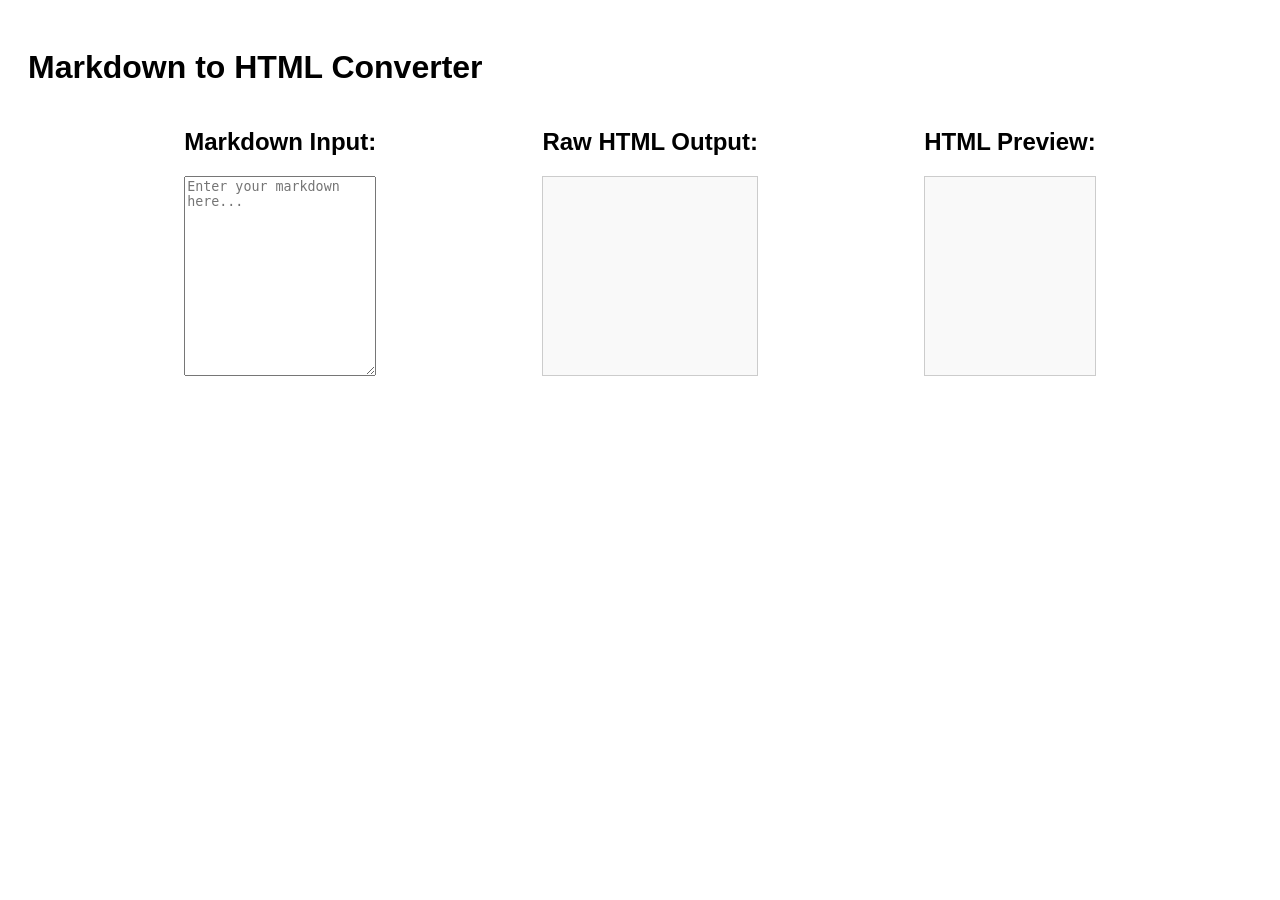
==== web/js/conversor-md-html/index.html @ 149cfb77 "conversor MD a HTML código inicial" ====
<!DOCTYPE html>
<html lang="en">
<script src="script.js"></script>
<head>
    <meta charset="UTF-8">
    <meta name="viewport" content="width=device-width, initial-scale=1.0">
    <title>Markdown to HTML Converter</title>
    <link rel="stylesheet" href="styles.css">
</head>

<body>
    <h1>Markdown to HTML Converter</h1>
    <div id="container">
        <div class="container">
            <h2>Markdown Input:</h2>
            <textarea id="markdown-input" placeholder="Enter your markdown here..."></textarea>
        </div>
        <div class="container">
            <h2>Raw HTML Output:</h2>
            <div id="html-output"></div>
        </div>
        <div class="container">
            <h2>HTML Preview:</h2>
            <div id="preview"></div>
        </div>
    </div>

</body>

</html>
---- web/js/conversor-md-html/styles.css ----
* {
     box-sizing: border-box;
}
 body {
     font-family: Arial, sans-serif;
     padding: 20px;
}
 #markdown-input {
     width: 100%;
     height: 100px;
}
 #html-output, #preview {
     height: 100px;
     display: inline-block;
     width: 100%;
     border: 1px solid #ccc;
     padding: 10px;
     margin: auto;
     white-space: pre-wrap;
     background-color: #f9f9f9;
}
 @media (min-width: 600px) {
     #markdown-input, #html-output, #preview {
         height: 200px;
         margin: 0;
    }
     #container {
         display: flex;
         justify-content: space-evenly;
         gap: 10px;
    }
}
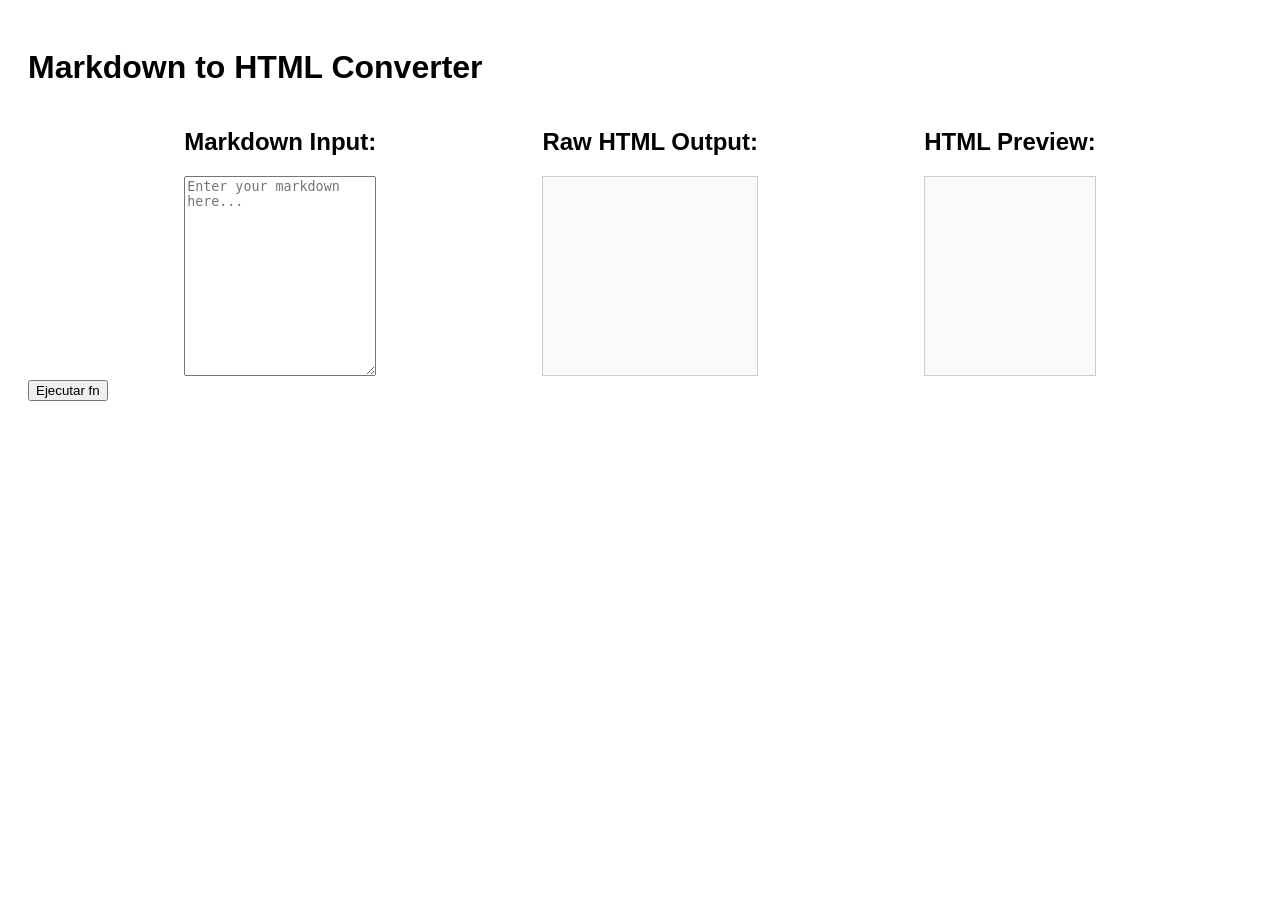
==== commit b6490a2e: "implementamos # a h1" ====
--- a/web/js/conversor-md-html/index.html
+++ b/web/js/conversor-md-html/index.html
@@ -1,6 +1,5 @@
 <!DOCTYPE html>
 <html lang="en">
-<script src="script.js"></script>
 <head>
     <meta charset="UTF-8">
     <meta name="viewport" content="width=device-width, initial-scale=1.0">
@@ -24,7 +23,8 @@
             <div id="preview"></div>
         </div>
     </div>
-
+    <button onClick="convertMarkdown()">Ejecutar fn</button>
+    <script src="script.js"></script>
 </body>
 
 </html>
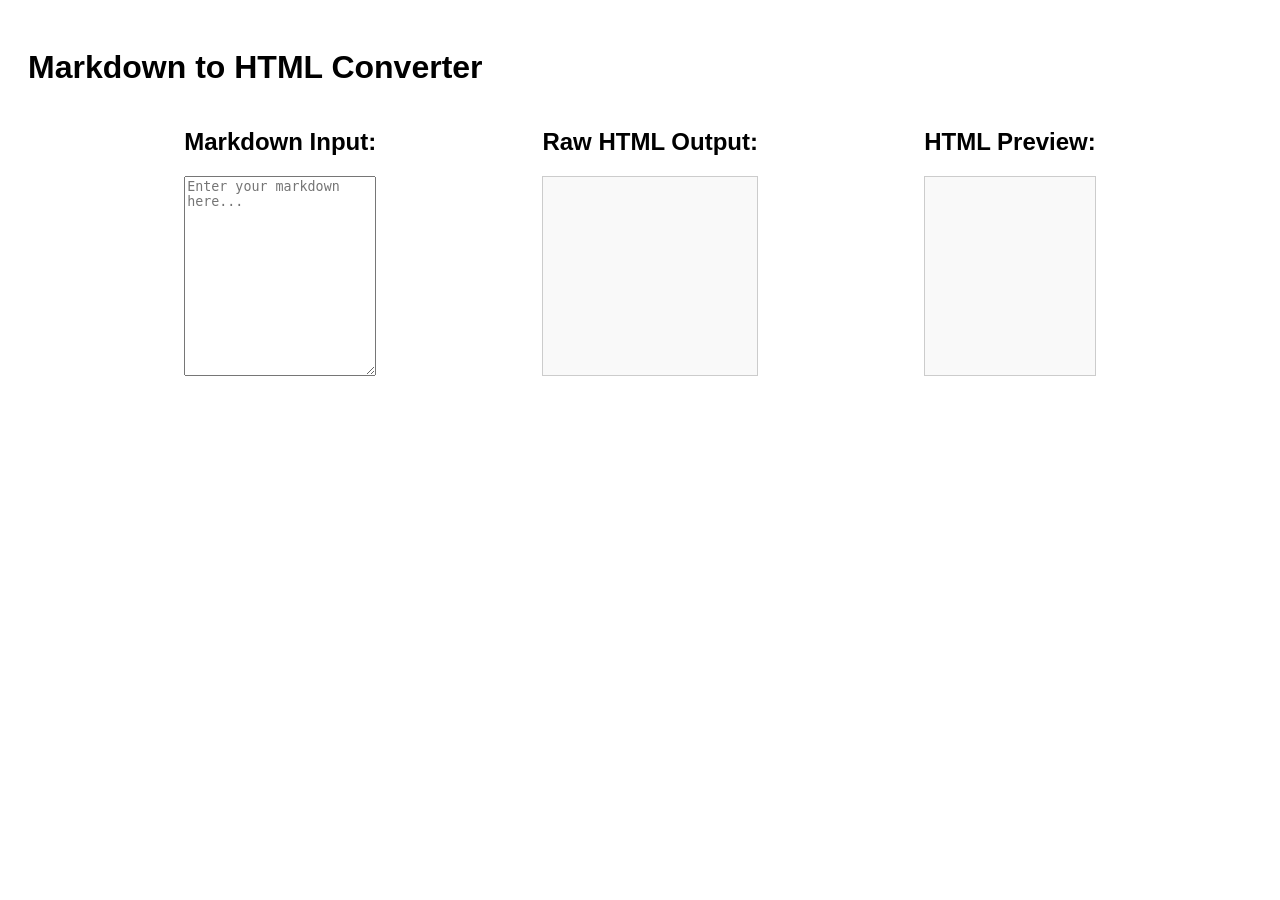
==== commit 312b3c77: "añado eventListener y quitamos button" ====
--- a/web/js/conversor-md-html/index.html
+++ b/web/js/conversor-md-html/index.html
@@ -23,7 +23,6 @@
             <div id="preview"></div>
         </div>
     </div>
-    <button onClick="convertMarkdown()">Ejecutar fn</button>
     <script src="script.js"></script>
 </body>
 
